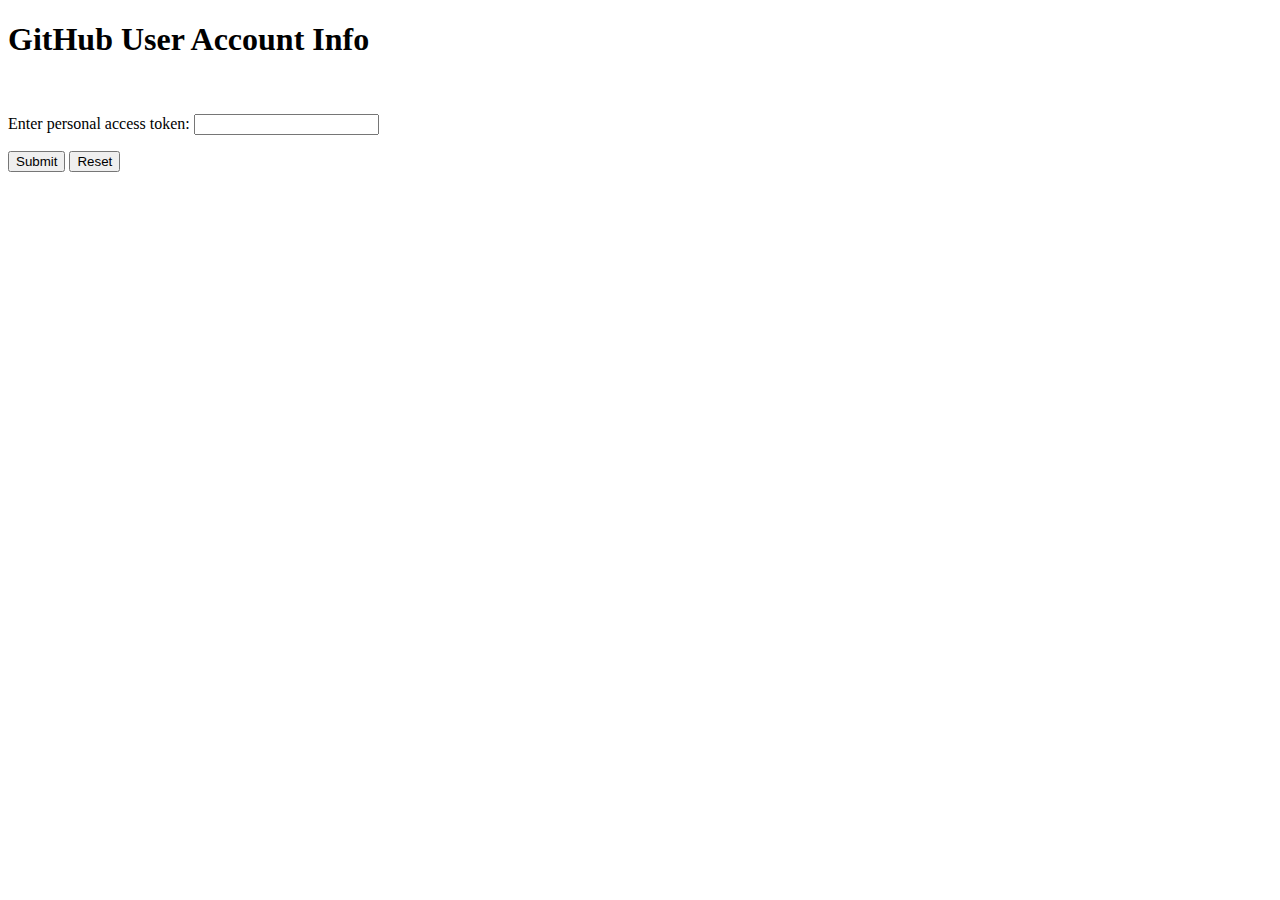
==== Spring Boot/GitHub Reader/src/main/resources/templates/index.html @ a85bb35a "Add GitHub Reader" ====
<!DOCTYPE HTML>
<html xmlns:th="http://www.thymeleaf.org">
<head>
    <meta http-equiv="Content-Type" content="text/html; charset=UTF-8"/>
    <link rel="stylesheet" type="text/css" th:href="@{/style.css}">
    <title>GitHub Reader</title>
</head>
<body>

<h1>GitHub User Account Info</h1>
</br>
<form action="#" th:action="@{/}" th:object="${token}" method="post">
    <p>Enter personal access token: <input type="text" th:field="*{tokenString}" /></p>
    <p><input type="submit" value="Submit" /> <input type="reset" value="Reset" /></p>
</form>

</body>
</html>
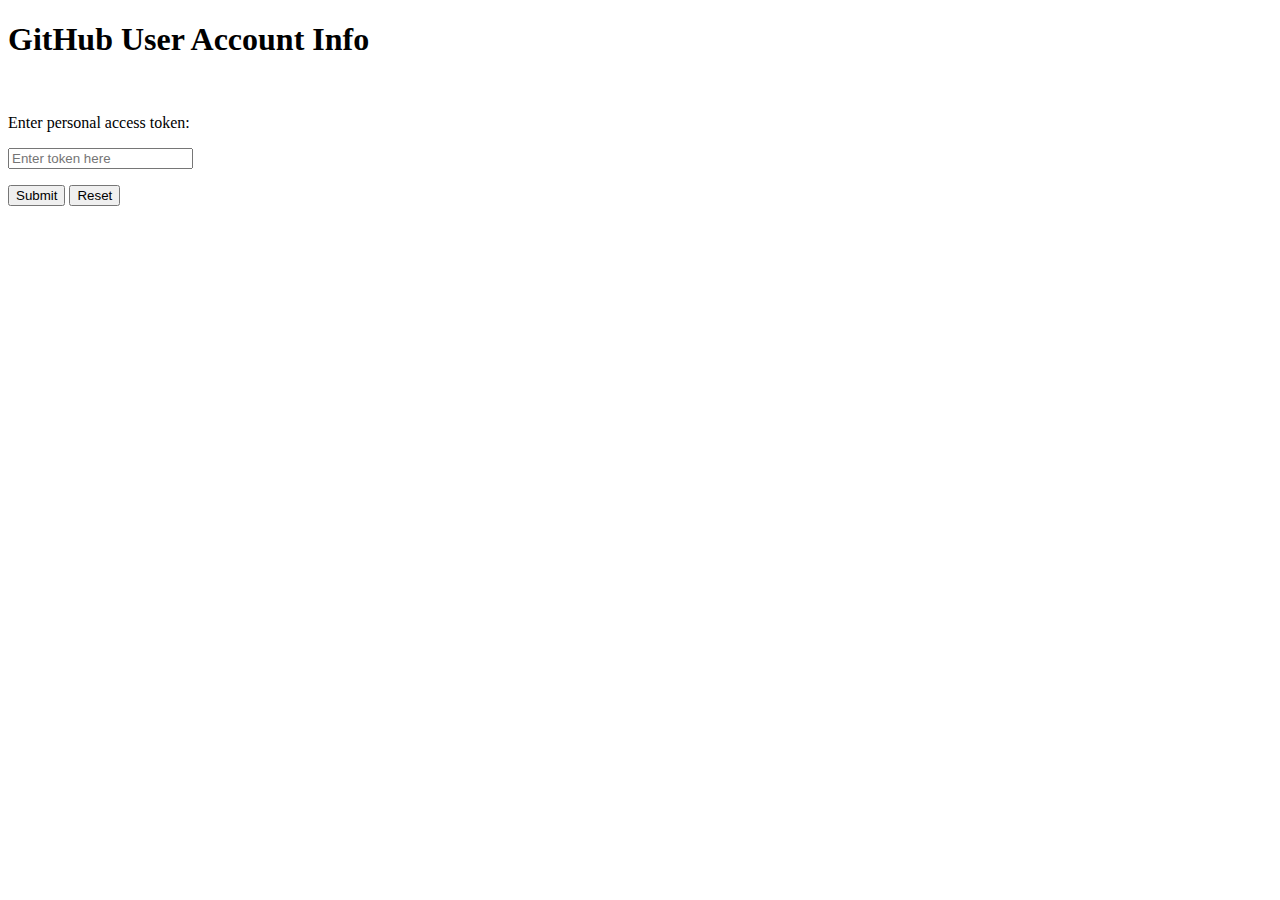
==== commit 89a7db6e: "Minor styling updates" ====
--- a/Spring Boot/GitHub Reader/src/main/resources/templates/index.html
+++ b/Spring Boot/GitHub Reader/src/main/resources/templates/index.html
@@ -5,13 +5,18 @@
     <link rel="stylesheet" type="text/css" th:href="@{/style.css}">
     <title>GitHub Reader</title>
 </head>
+
 <body>
 
 <h1>GitHub User Account Info</h1>
 </br>
 <form action="#" th:action="@{/}" th:object="${token}" method="post">
-    <p>Enter personal access token: <input type="text" th:field="*{tokenString}" /></p>
-    <p><input type="submit" value="Submit" /> <input type="reset" value="Reset" /></p>
+    <div class="container">
+        <p>Enter personal access token:</p>
+        <p><input placeholder="Enter token here" type="text" th:field="*{tokenString}"/></p>
+        <p><input class="submitBtn" type="submit" value="Submit"/>
+            <input class="submitBtn" type="reset" value="Reset"/></p>
+    </div>
 </form>
 
 </body>
